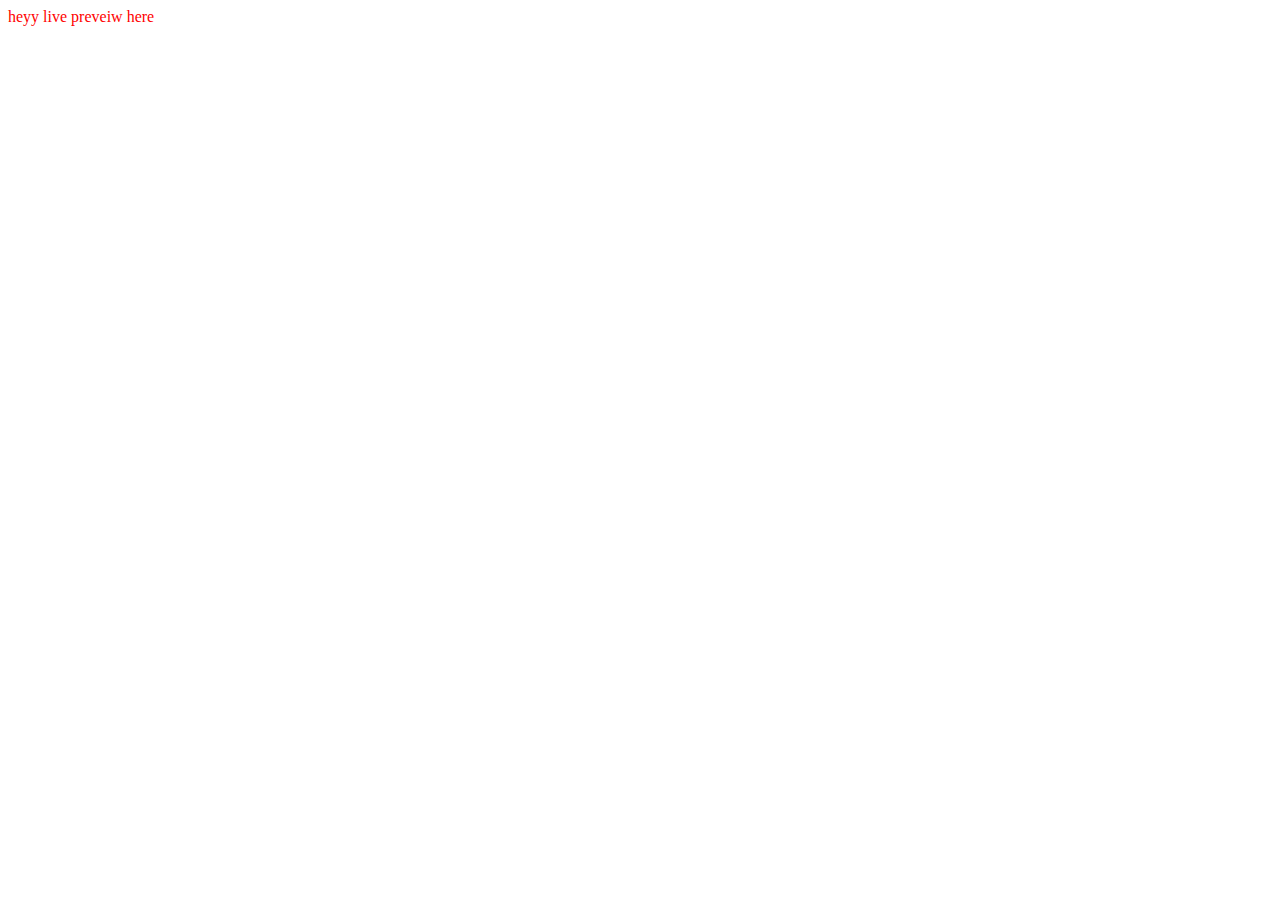
==== index.html @ 4f9cd98c "starting" ====
<!DOCTYPE html>
<html lang="en">
  <head>
    <meta charset="UTF-8" />
    <meta name="viewport" content="width=device-width, initial-scale=1.0" />
    <title>Sigma</title>
    <link rel="stylesheet" href="style.css" />
  </head>
  <body>
    heyy live preveiw here

    <script src="script.js"></script>
  </body>
</html>
---- style.css ----
body {
  color: red;
}
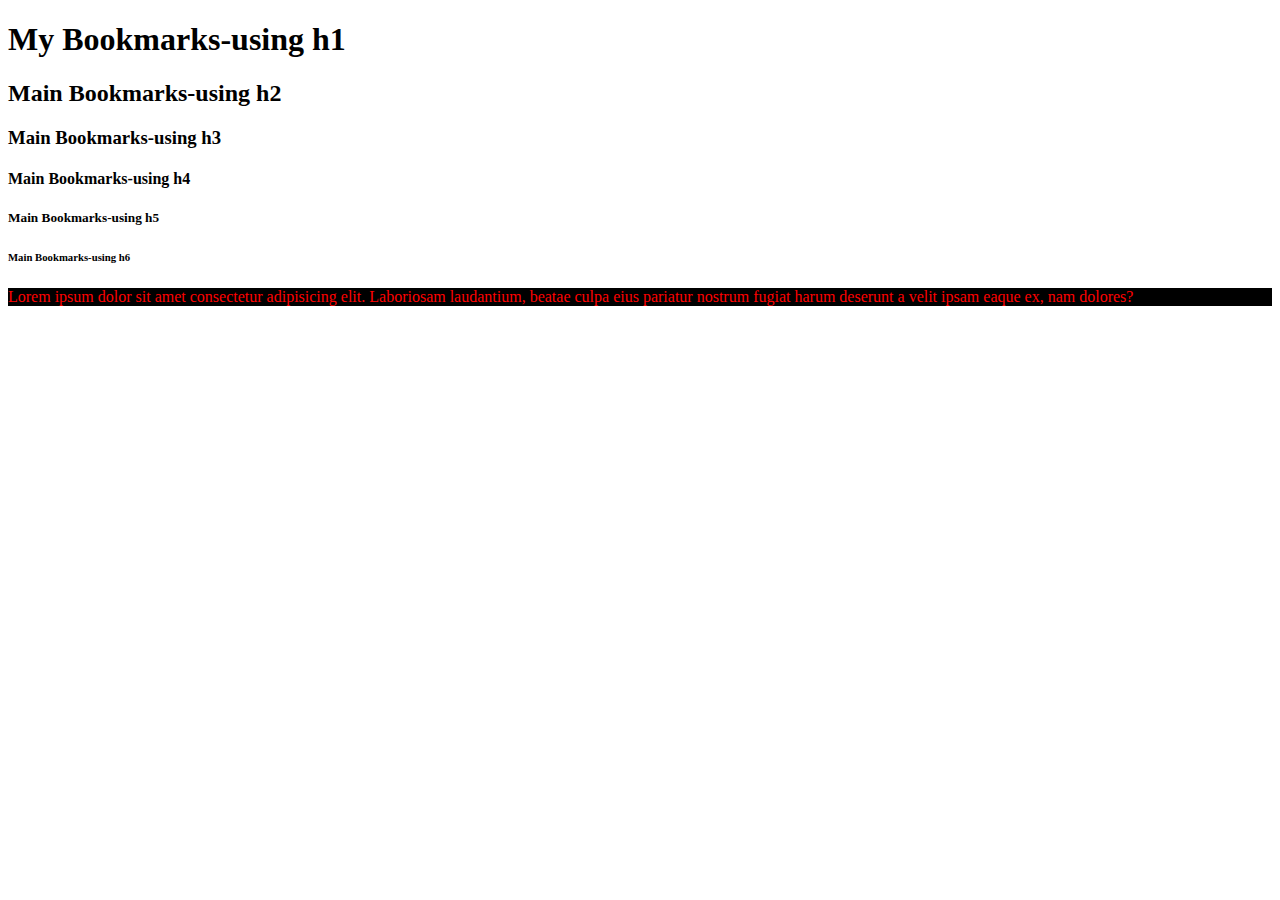
==== commit c075dd1b: "vid 4" ====
--- a/index.html
+++ b/index.html
@@ -4,10 +4,25 @@
     <meta charset="UTF-8" />
     <meta name="viewport" content="width=device-width, initial-scale=1.0" />
     <title>Sigma</title>
-    <link rel="stylesheet" href="style.css" />
+    <link rel="stylesheet" href=" .css" />
   </head>
   <body>
-    heyy live preveiw here
+    <!-- heyy live preveiw here
+    <h1>hiii</h1>
+    <h2>hii</h2>
+    <h5>hii</h5> -->
+    <h1>My Bookmarks-using h1</h1>
+    <h2>Main Bookmarks-using h2</h2>
+    <h3>Main Bookmarks-using h3</h3>
+    <h4>Main Bookmarks-using h4</h4>
+    <h5>Main Bookmarks-using h5</h5>
+    <h6>Main Bookmarks-using h6</h6>
+
+    <p style="color: red; background-color: black">
+      Lorem ipsum dolor sit amet consectetur adipisicing elit. Laboriosam
+      laudantium, beatae culpa eius pariatur nostrum fugiat harum deserunt a
+      velit ipsam eaque ex, nam dolores?
+    </p>
 
     <script src="script.js"></script>
   </body>
